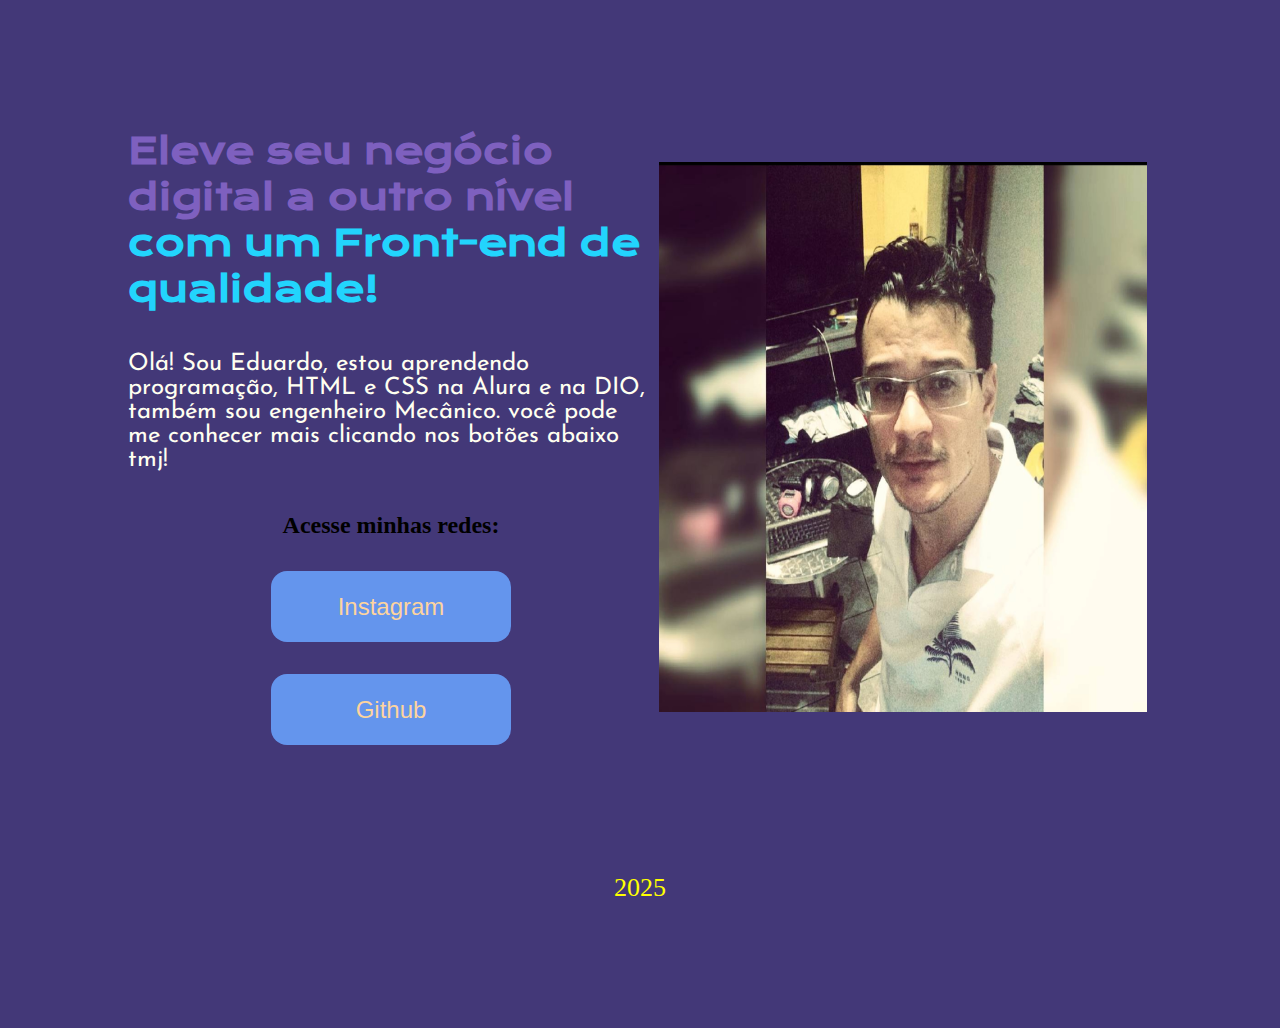
==== index.html @ c0faa318 "Inciando as configurações da Aula e adicionando os arquivos ao Github, na classe .apresentacao_links" ====
<!DOCTYPE html>
<html lang="pt-br">
<head>
    <meta charset="UTF-8">
    <meta http-equiv="X-UA-Compatible" content="IE=edge">
    <meta name="viewport" content="width=device-width, initial-scale=1.0">
    
<!-- " 1) Criando e linkando o arquivo CSS" -->
    <link rel="stylesheet" href="style.css"> 
    <title>Portfólio</title>
  
</head>
<body>

  <header></header>
      <main class="apresentacao" > 
       <section class="apresentacao_conteudo">
        <h1 class="apresentacao_conteudo_titulo">Eleve seu negócio digital a outro nível 
          <span class="Título_destaque">com um Front-end de qualidade!</span> 
          </h1>
          <p class="apresentacao_conteudo_paragrafo">Olá! Sou Eduardo, estou aprendendo programação,
          HTML e CSS na Alura e na DIO, também sou engenheiro Mecânico.
          você pode me conhecer mais clicando nos botões abaixo tmj!
            </p>
              <div class="apresentacao_links">
                <h2>Acesse minhas redes:</h2>
                <a class="apresentacao_links_botao" href="https://www.instagram.com/eduebmoises">Instagram</a>
                <a class="apresentacao_links_botao" href="https://github.com/Eduebmoises">Github</a>
              </div>
        </section>
          <img  src="img.png" alt="foto de Eduardo">


      </main>
  <footer>2025</footer>

</body>
</html>
---- style.css ----
@import url('https://fonts.googleapis.com/css2?family=Krona+One&display=swap');
@import url('https://fonts.googleapis.com/css2?family=Josefin+Sans:ital,wght@0,100..700;1,100..700&family=Krona+One&display=swap');

*{
    padding: 0;
    margin: 0;
}

header {
    background-color: rgb(25, 71, 86);
    color: rgb(227, 11, 11);

}

img{

    width: 488px;
    height: 550px;
    top: 235px;
    left: 1030px;
    padding: 5px;
    
;

}

.Título_destaque{
        color: #22D4FD;
       
     
}
body
{
     height: 100vh;
     box-sizing: border-box;
     background-color: #433878;
    
   
}

.apresentacao{
    margin: 10%;
    display: flex;
    align-items: center;
    justify-content: space-between;
}

.apresentacao_conteudo{
    width: 615px;
    display: flex;
    flex-direction: column;
    gap: 40px;
}

.apresentacao_conteudo_titulo{
    font-size: 36px;
    font-family: 'Krona One', sans-serif;
}
.apresentacao_conteudo_paragrafo{
    font-size: 24px;;
    font-family: 'Josefin Sans', serif;
    color:ivory;
}
.apresentacao_links{
    display: flex;
    justify-content: space-between;
    flex-direction: column;
    align-items: center;
    gap: 32px;


}
.apresentacao_links_botao{
    background-color:cornflowerblue;
    width: 240px;
    text-align: center;
    border-radius: 16px;
    font-size: 24px;
    padding: 21.5px 0px;
    text-decoration:none;
}
p {color: #E4B1F0;
}
h1
{ color: #7E60BF

}
a{
    color: #fdd49e;
 font-family: Impact, Haettenschweiler, 'Arial Narrow Bold', sans-serif;
}

footer
{
    color:#FFE1FF;
    text-align: center;
    font-family: 'Times New Roman', Times, serif;
    color: yellow;
    font-size: 26px;

}
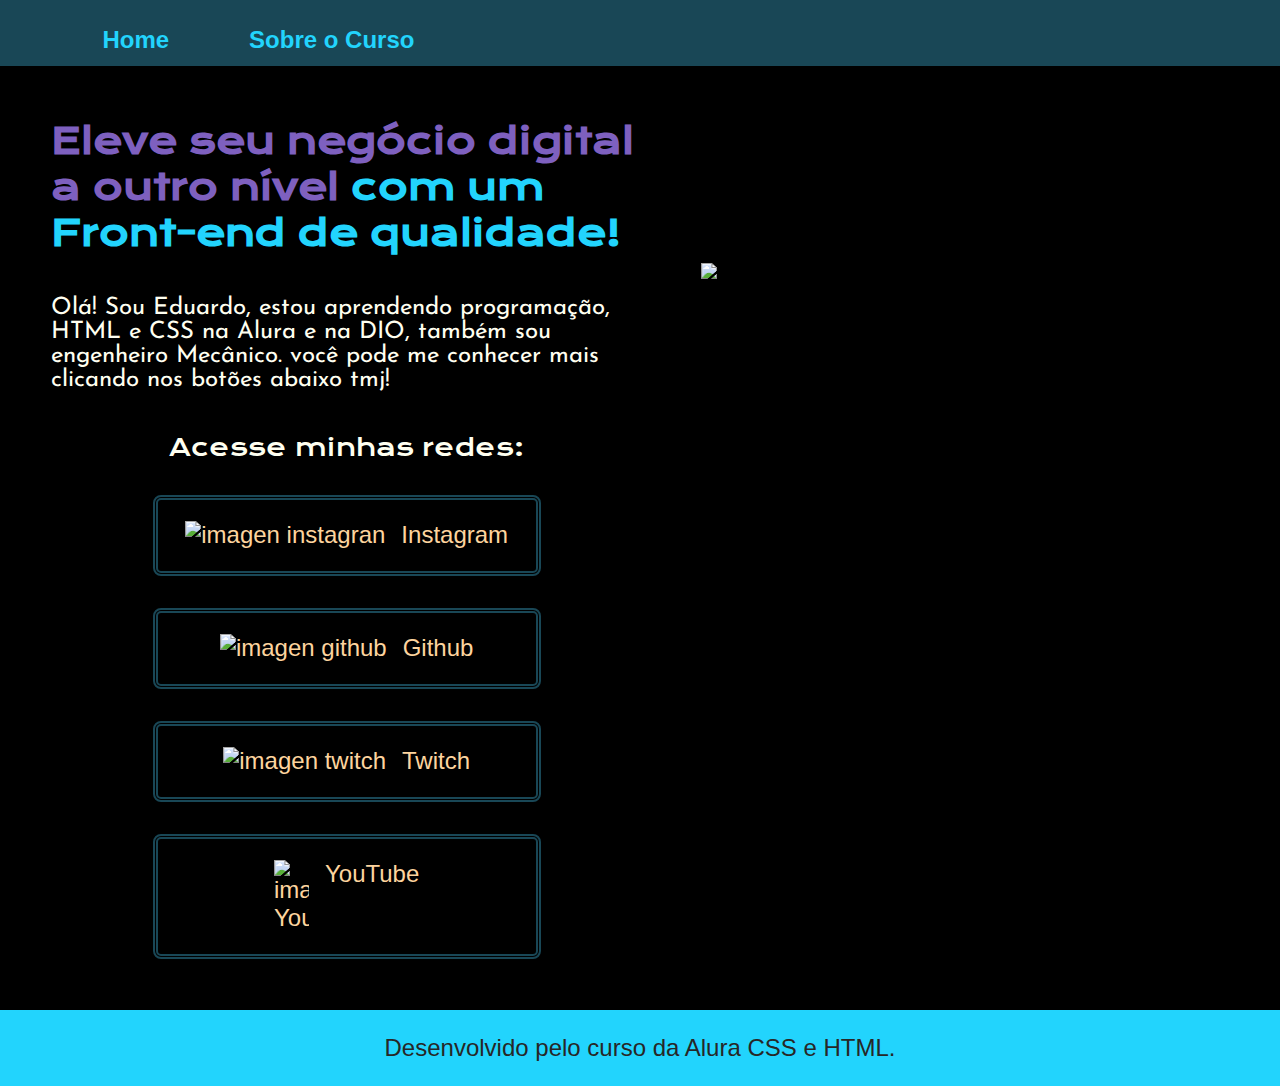
==== commit 4cfcdacc: "foi criada a pasta de stylos e criado o arquivo about.html foi adicionado o enderço nos menus de cab" ====
--- a/index.html
+++ b/index.html
@@ -6,13 +6,17 @@
     <meta name="viewport" content="width=device-width, initial-scale=1.0">
     
 <!-- " 1) Criando e linkando o arquivo CSS" -->
-    <link rel="stylesheet" href="style.css"> 
+    <link rel="stylesheet" href="./styles/style.css"> 
     <title>Portfólio</title>
   
 </head>
 <body>
-
-  <header></header>
+  <header class="cabeçalho">
+    <nav class="cabeçalho_menu">
+      <a class="cabeçalho_link" href="index.html">Home</a>
+      <a class="cabeçalho_link" href="about.html">Sobre o Curso</a>
+    </nav>
+  </header>
       <main class="apresentacao" > 
        <section class="apresentacao_conteudo">
         <h1 class="apresentacao_conteudo_titulo">Eleve seu negócio digital a outro nível 
@@ -23,16 +27,31 @@
           você pode me conhecer mais clicando nos botões abaixo tmj!
             </p>
               <div class="apresentacao_links">
-                <h2>Acesse minhas redes:</h2>
-                <a class="apresentacao_links_botao" href="https://www.instagram.com/eduebmoises">Instagram</a>
-                <a class="apresentacao_links_botao" href="https://github.com/Eduebmoises">Github</a>
+                <h2 class="apresentação_links_subtitulo">Acesse minhas redes:</h2>
+                <a class="apresentacao_links_botao" href="https://www.instagram.com/eduebmoises">
+                  <img src="./assets/instagram.png" alt="imagen instagran">
+                  Instagram</a>
+                <a class="apresentacao_links_botao" href="https://github.com/Eduebmoises">
+                  <img src="./assets/github.png" alt="imagen github">
+                  Github</a>
+                <a class="apresentacao_links_botao" href="https://www.twitch.tv/eduebm">
+                    <img src="./assets/twitch.png" alt="imagen twitch">
+                    Twitch</a>   
+                <a class="apresentacao_links_botao" href="https://www.youtube.com/@aleatoryfacts">
+                      <img class="youtubeimagen" src="./assets/you.png" alt="imagen YouTube">
+                      YouTube</a>   
+
+
               </div>
         </section>
-          <img  src="img.png" alt="foto de Eduardo">
+          <img class="imagen" src="/assets/img1.png" alt="foto de Eduardo">
 
 
       </main>
-  <footer>2025</footer>
+  <footer class="rodape">
+    <p>Desenvolvido pelo curso da Alura CSS e HTML.</p>
+
+  </footer>
 
 </body>
 </html>--- a/styles/style.css
+++ b/styles/style.css
@@ -0,0 +1,143 @@
+@import url('https://fonts.googleapis.com/css2?family=Krona+One&display=swap');
+@import url('https://fonts.googleapis.com/css2?family=Josefin+Sans:ital,wght@0,100..700;1,100..700&family=Krona+One&display=swap');
+
+*{
+    padding: 0;
+    margin: 0;
+}
+
+.cabeçalho{
+    padding: 2% 0% 1% 8%;
+    background-color: rgb(25, 71, 86);
+    color: rgb(227, 11, 11);
+
+}
+
+.cabeçalho_menu{
+    display: flex;
+    gap: 80px;
+
+}
+
+.cabeçalho_link{
+    font-size: 24px;
+    font-family: 'Montserrat', sans-serif;
+    font-weight: 600;
+    color: #22D4FD;
+    text-decoration: none;
+
+}
+
+.imagen{
+    display: flex;
+    width: 488px;
+    height: 550px;
+    top: 235px;
+    left: 1030px;
+    padding: 5%;
+    border: 10px  yellow;
+    
+;
+
+}
+
+.Título_destaque{
+        color: #22D4FD;
+       
+     
+}
+body
+{
+     /* height: 100vh; */
+     box-sizing: border-box;
+     background-color: black;
+   
+}
+
+
+
+.apresentacao{
+    /* margin: 10%; */
+    padding: 4%;
+    display: flex;
+    align-items: center;
+    justify-content: space-between;
+}
+
+.apresentacao_conteudo{
+    width: 615px;
+    display: flex;
+    flex-direction: column;
+    gap: 40px;
+}
+
+.apresentacao_conteudo_titulo{
+    font-size: 36px;
+    font-family: 'Krona One', sans-serif;
+}
+.apresentacao_conteudo_paragrafo{
+    font-size: 24px;
+    font-family: 'Josefin Sans', serif;
+    color:ivory;
+}
+
+.apresentação_links_subtitulo{
+
+    font-size: 24px;
+    font-weight: 400;
+    font-family: 'Krona one', sans-serif;
+    color:ivory;
+
+}
+.apresentacao_links{
+    display: flex;
+    justify-content: space-between;
+    flex-direction: column;
+    align-items: center;
+    gap: 32px;
+
+
+}
+.apresentacao_links_botao{
+    display: flex;
+    justify-content: center;
+    gap: 16px;
+    border: 5px double rgb(25, 71, 86);
+    /* background-color:cornflowerblue; */
+    width: 378px;
+    text-align: center;
+    border-radius: 8px;
+    font-size: 24px;
+    padding: 21.5px 0px;
+    text-decoration:none;
+}
+.apresentacao_links_botao:hover{  
+    cursor: pointer;
+    background-color: #272727;
+}
+
+
+.youtubeimagen{
+    width: 35px;
+}
+
+
+h1
+{ color: #7E60BF
+
+}
+a{
+    color: #fdd49e;
+ font-family: Impact, Haettenschweiler, 'Arial Narrow Bold', sans-serif;
+}
+
+.rodape{
+  color: #272727;
+    background-color: #22D4FD;
+    text-align: center;
+    font-family: 'Montserrat',sans-serif ;
+    font-size: 24px;
+    font-weight: 400;
+    padding: 24px;
+
+}
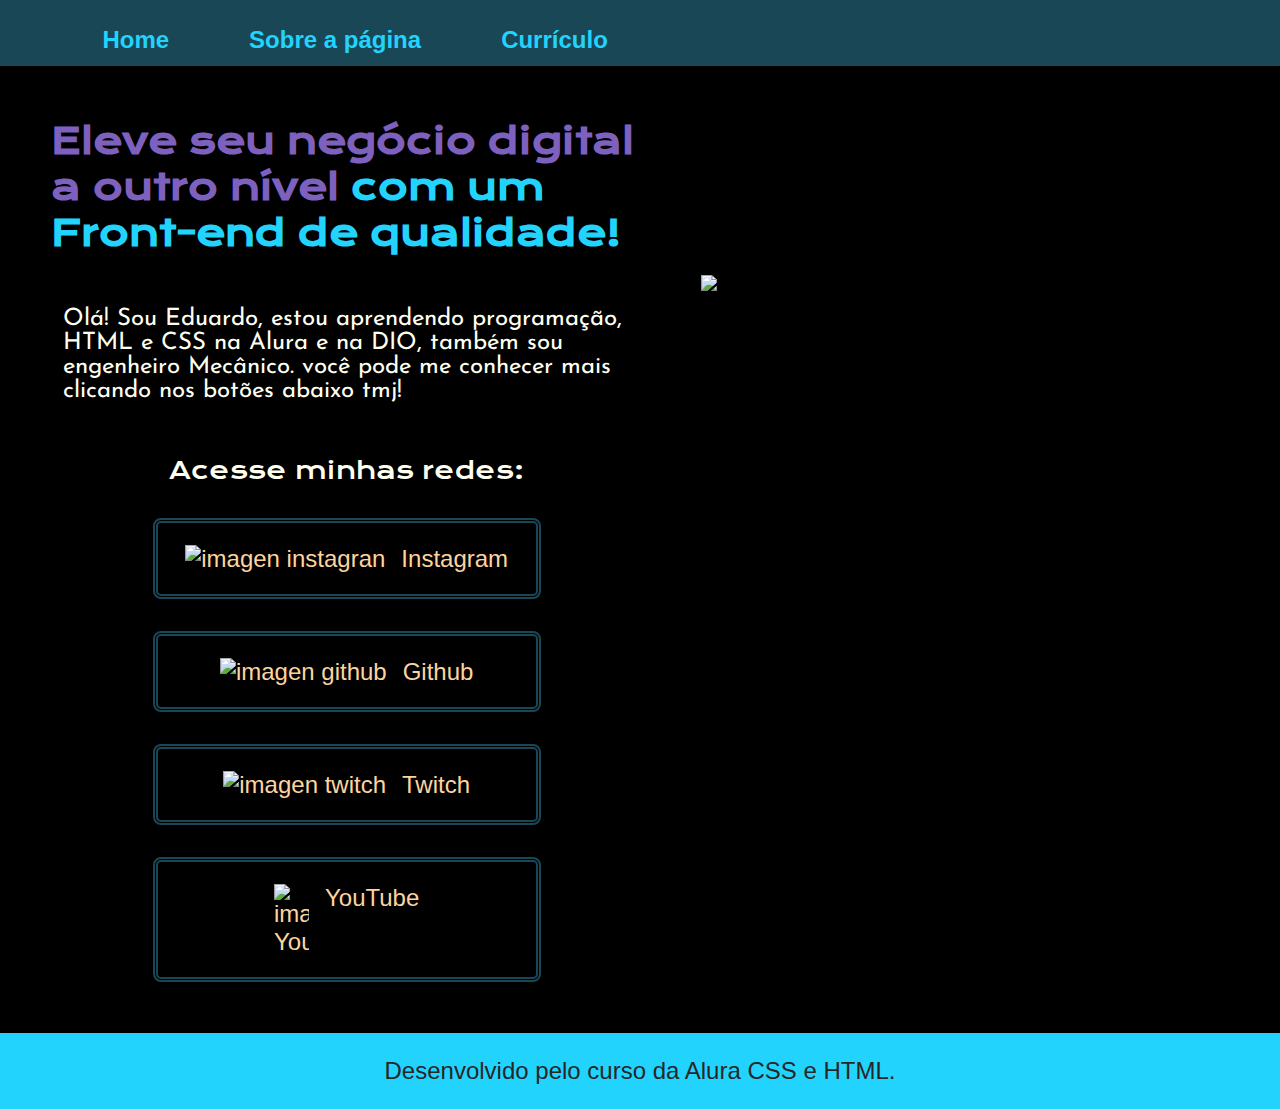
==== commit 75785181: "adicionado o arquivo curriculo.html e feito modificações, estruturais na página para adição da guia " ====
--- a/index.html
+++ b/index.html
@@ -14,7 +14,9 @@
   <header class="cabeçalho">
     <nav class="cabeçalho_menu">
       <a class="cabeçalho_link" href="index.html">Home</a>
-      <a class="cabeçalho_link" href="about.html">Sobre o Curso</a>
+      <a class="cabeçalho_link" href="about.html">Sobre a página</a>
+      <a class="cabeçalho_link" href="curriculo.html">Currículo</a>
+
     </nav>
   </header>
       <main class="apresentacao" > 
--- a/styles/style.css
+++ b/styles/style.css
@@ -76,6 +76,8 @@
     font-family: 'Krona One', sans-serif;
 }
 .apresentacao_conteudo_paragrafo{
+    display: flex;
+    padding: 2%;
     font-size: 24px;
     font-family: 'Josefin Sans', serif;
     color:ivory;
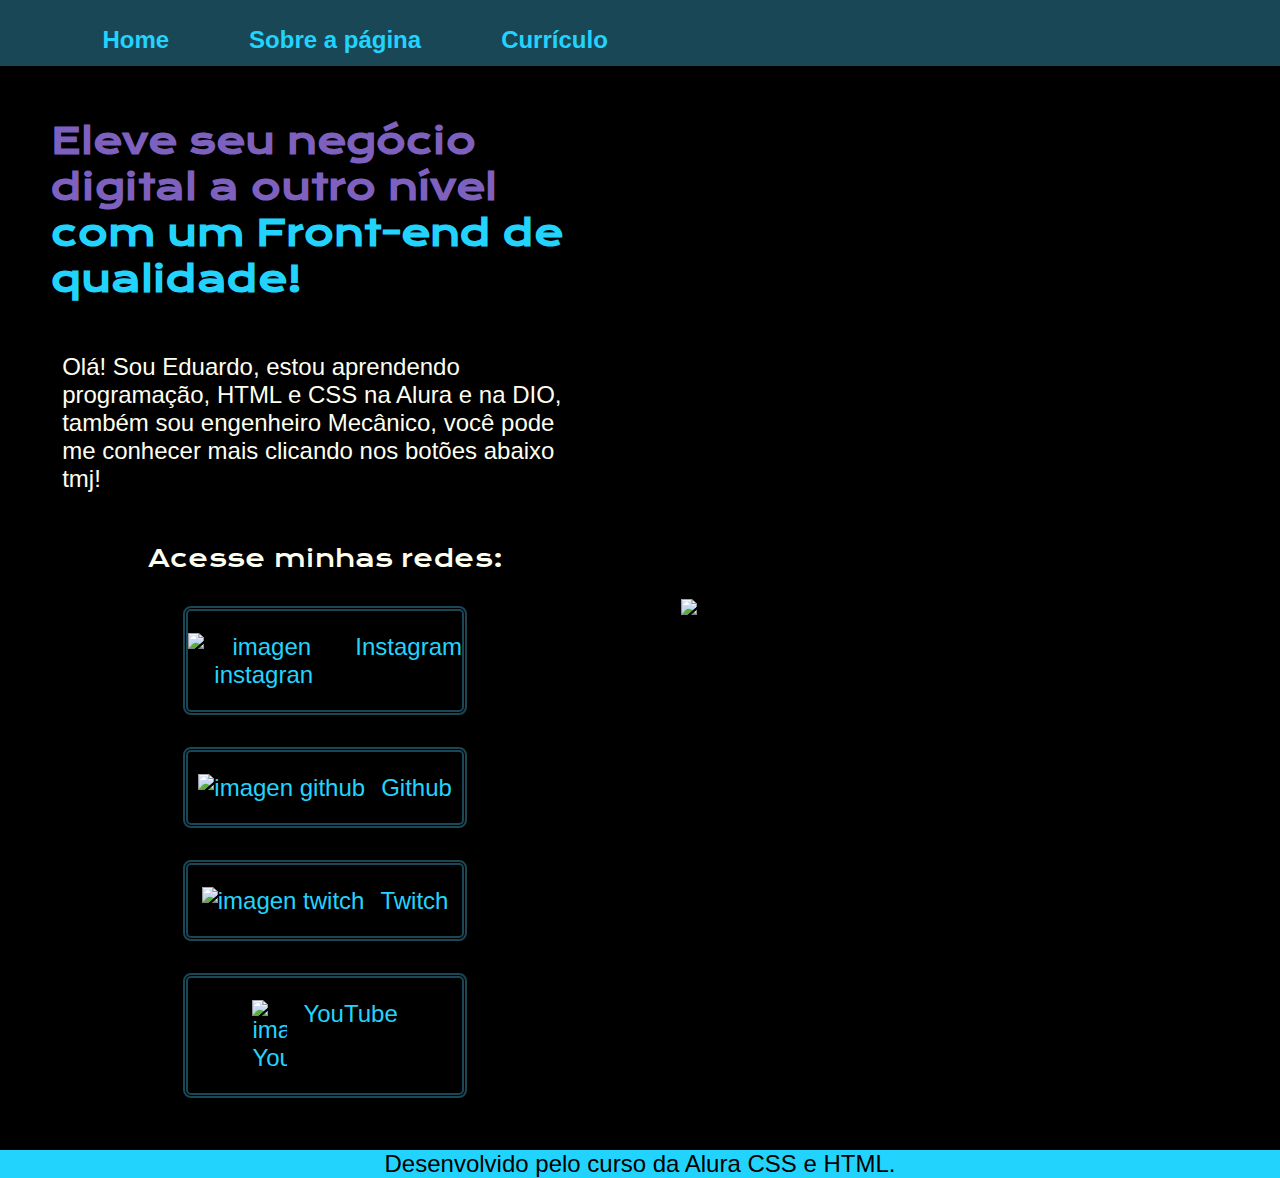
==== commit 62d689f5: "pontuação no html" ====
--- a/index.html
+++ b/index.html
@@ -25,28 +25,29 @@
           <span class="Título_destaque">com um Front-end de qualidade!</span> 
           </h1>
           <p class="apresentacao_conteudo_paragrafo">Olá! Sou Eduardo, estou aprendendo programação,
-          HTML e CSS na Alura e na DIO, também sou engenheiro Mecânico.
+          HTML e CSS na Alura e na DIO, também sou engenheiro Mecânico,
           você pode me conhecer mais clicando nos botões abaixo tmj!
             </p>
               <div class="apresentacao_links">
                 <h2 class="apresentação_links_subtitulo">Acesse minhas redes:</h2>
-                <a class="apresentacao_links_botao" href="https://www.instagram.com/eduebmoises">
+                <a class="apresentacao_links_navegacao" href="https://www.instagram.com/eduebmoises">
                   <img src="./assets/instagram.png" alt="imagen instagran">
                   Instagram</a>
-                <a class="apresentacao_links_botao" href="https://github.com/Eduebmoises">
+                <a class="apresentacao_links_navegacao" href="https://github.com/Eduebmoises">
                   <img src="./assets/github.png" alt="imagen github">
                   Github</a>
-                <a class="apresentacao_links_botao" href="https://www.twitch.tv/eduebm">
+                <a class="apresentacao_links_navegacao" href="https://www.twitch.tv/eduebm">
                     <img src="./assets/twitch.png" alt="imagen twitch">
                     Twitch</a>   
-                <a class="apresentacao_links_botao" href="https://www.youtube.com/@aleatoryfacts">
+                <a class="apresentacao_links_navegacao" href="https://www.youtube.com/@aleatoryfacts">
                       <img class="youtubeimagen" src="./assets/you.png" alt="imagen YouTube">
                       YouTube</a>   
 
 
               </div>
         </section>
-          <img class="imagen" src="/assets/img1.png" alt="foto de Eduardo">
+
+          <img class="apresentacao_conteudo" src="/assets/img1.png" alt="foto de Eduardo">
 
 
       </main>
--- a/styles/style.css
+++ b/styles/style.css
@@ -1,5 +1,20 @@
 @import url('https://fonts.googleapis.com/css2?family=Krona+One&display=swap');
 @import url('https://fonts.googleapis.com/css2?family=Josefin+Sans:ital,wght@0,100..700;1,100..700&family=Krona+One&display=swap');
+
+:root{
+--cor-primaria: #000000;
+--cor-secundaria:ivory;
+--cor-terciaria: #22D4FD;
+--cor-quarternaria: ;
+--cor-backgrond-menu-e-borda-botoes: rgb(25, 71, 86);
+--cor-hover:#272727;
+--cor-titulo-destaque:#7E60BF;
+
+--fonte-principal:'Krona One', sans-serif;
+--fonte-secundária:'Montserrat', sans-serif;
+
+
+}
 
 *{
     padding: 0;
@@ -8,9 +23,7 @@
 
 .cabeçalho{
     padding: 2% 0% 1% 8%;
-    background-color: rgb(25, 71, 86);
-    color: rgb(227, 11, 11);
-
+    background-color: var(--cor-backgrond-menu-e-borda-botoes);
 }
 
 .cabeçalho_menu{
@@ -20,37 +33,48 @@
 }
 
 .cabeçalho_link{
-    font-size: 24px;
-    font-family: 'Montserrat', sans-serif;
+    font-size: 1.5rem;
+    font-family: var(--fonte-secundária);
     font-weight: 600;
-    color: #22D4FD;
+    color: var(--cor-terciaria);
     text-decoration: none;
 
 }
 
 .imagen{
+  
     display: flex;
-    width: 488px;
-    height: 550px;
+    flex-direction: column;
+    width: 400px;
+    height: 400px;
     top: 235px;
-    left: 1030px;
-    padding: 5%;
-    border: 10px  yellow;
+ 
+    padding: 2% 0 0 0;
     
-;
+
 
 }
 
+.Imagen_certificados{
+  
+    display: flex;
+    flex-direction: column;
+    width: 600px;
+    height: 400px;
+    top: 235px;
+ 
+    padding: 2% 0 0 0;
+    }
+
 .Título_destaque{
-        color: #22D4FD;
-       
+        color: var(--cor-terciaria);
      
 }
 body
 {
      /* height: 100vh; */
      box-sizing: border-box;
-     background-color: black;
+     background-color:var(--cor-primaria) ;
    
 }
 
@@ -62,33 +86,34 @@
     display: flex;
     align-items: center;
     justify-content: space-between;
+    gap: 82px;
 }
 
 .apresentacao_conteudo{
-    width: 615px;
+    width: 50%;
     display: flex;
     flex-direction: column;
     gap: 40px;
 }
 
 .apresentacao_conteudo_titulo{
-    font-size: 36px;
-    font-family: 'Krona One', sans-serif;
+    font-size: 2.25rem;
+    font-family: var(--fonte-principal);
 }
 .apresentacao_conteudo_paragrafo{
     display: flex;
     padding: 2%;
-    font-size: 24px;
-    font-family: 'Josefin Sans', serif;
-    color:ivory;
+    font-size: 1.5rem;
+    font-family: var(--fonte-secundária);
+    color: var(--cor-secundaria);
 }
 
 .apresentação_links_subtitulo{
 
-    font-size: 24px;
+    font-size: 1.5rem;
     font-weight: 400;
-    font-family: 'Krona one', sans-serif;
-    color:ivory;
+    font-family: var(--fonte-principal);
+    color:var(--cor-secundaria);
 
 }
 .apresentacao_links{
@@ -100,22 +125,22 @@
 
 
 }
-.apresentacao_links_botao{
+.apresentacao_links_navegacao{
     display: flex;
     justify-content: center;
     gap: 16px;
-    border: 5px double rgb(25, 71, 86);
+    border: 5px double var(--cor-backgrond-menu-e-borda-botoes);
     /* background-color:cornflowerblue; */
-    width: 378px;
+    width: 50%;
     text-align: center;
     border-radius: 8px;
-    font-size: 24px;
+    font-size: 1.5rem;
     padding: 21.5px 0px;
     text-decoration:none;
 }
 .apresentacao_links_botao:hover{  
     cursor: pointer;
-    background-color: #272727;
+    background-color:var(--cor-hover);
 }
 
 
@@ -125,21 +150,37 @@
 
 
 h1
-{ color: #7E60BF
+{ color: var(--cor-titulo-destaque);
 
 }
 a{
-    color: #fdd49e;
- font-family: Impact, Haettenschweiler, 'Arial Narrow Bold', sans-serif;
+    color: var(--cor-terciaria);
+ font-family: var(--fonte-secundária)
 }
 
 .rodape{
-  color: #272727;
-    background-color: #22D4FD;
+  color: var(--cor-primaria);
+    background-color: var(--cor-terciaria);
     text-align: center;
-    font-family: 'Montserrat',sans-serif ;
-    font-size: 24px;
+    font-family: var(--fonte-secundária) ;
+    font-size: 1.5rem;
     font-weight: 400;
-    padding: 24px;
 
 }
+@media( max-width: 1200px){
+   .apresentacao{ flex-direction: column-reverse;
+    padding: 5%;
+
+}
+
+.apresentacao_conteudo{
+    width: auto;
+}
+.cabeçalho{
+    padding: 5%;
+}
+.cabeçalho_menu{
+    justify-content: center;
+}
+
+}
